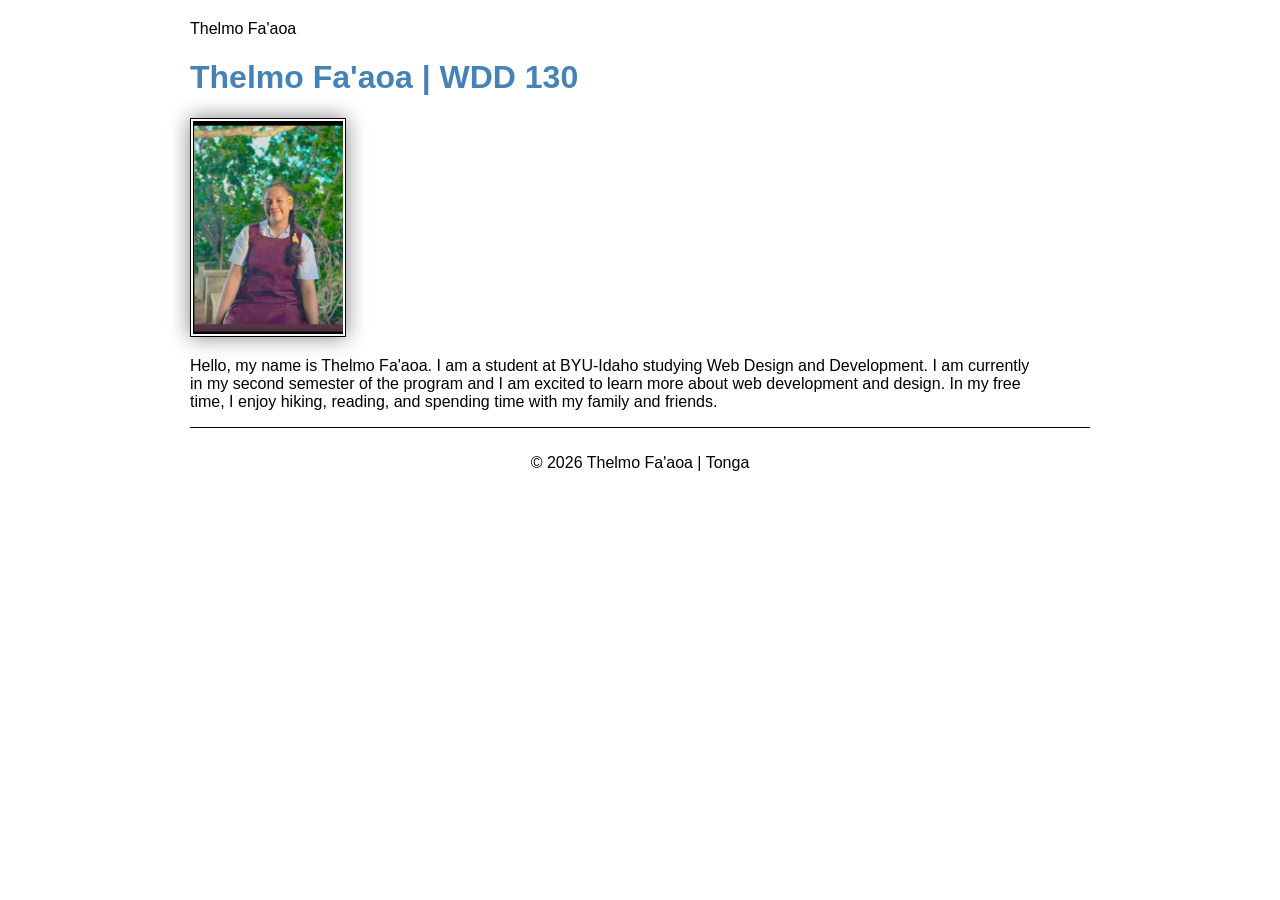
==== index.html @ dc78a743 "Add index.html" ====
<!DOCTYPE html>
<html lang="en-US">
<head>
    <meta charset="UTF-8">
    <meta name="viewport" content="width=device-width, initial-scale=1.0">
    <title> | WDD 130</title>Thelmo Fa'aoa
    <meta name="description" content="Thelmo Fa'aoa's personal website for WDD 130 course.">
    <meta name="author" content="Thelmo Fa'aoa">
    <link rel="stylesheet" href="styles/styles.css">
</head>
<body>
   
    <main>
        <h1>Thelmo Fa'aoa | WDD 130</h1>
       
        <img src="images/profile.jpg" alt="Hello, my name is Thelmo Fa'aoa" width="200">
        
        <p>
            Hello, my name is Thelmo Fa'aoa. I am a student at BYU-Idaho studying Web Design and Development. I am currently in my second semester of the program and I am excited to learn more about web development and design. In my free time, I enjoy hiking, reading, and spending time with my family and friends.
        </p>
    </main>

    <footer>
        <p>&copy; 2026 Thelmo Fa'aoa | Tonga</p>
    </footer>
</body>
</html>
---- styles/styles.css ----
body {
    font-family: Arial, Helvetica, sans-serif;
    max-width: 900px;
    margin: 0 auto;
    padding: 20px;
}

nav {
    background-color: steelblue;
    padding: 10px;
    display: flex;
}

nav a {
    color: white;
    text-decoration: none;
    margin-right: 15px;
    padding: 10px;
    display: block;
}

h1 {
    color: steelblue;
}

main {
    max-width: 840px;
}

main img {
    width: 150px;
    height: auto;
    border: 1px solid #000;
    padding: 2px;
    box-shadow: 0 0 20px gray;
}

aside {
    width: 420px;
    margin: 20px auto;
    border: 1px solid #000;
    padding: 15px;
    background-color: #eeeeee;
    color: #333;
}

aside img {
    width: 200px;
    height: auto;
    display: block;
    margin: 10px auto;
}

p {
    padding: 0;
}

footer {
    margin-top: 15px;
    border-top: 1px solid #000;
    text-align: center;
    padding-top: 10px;
}
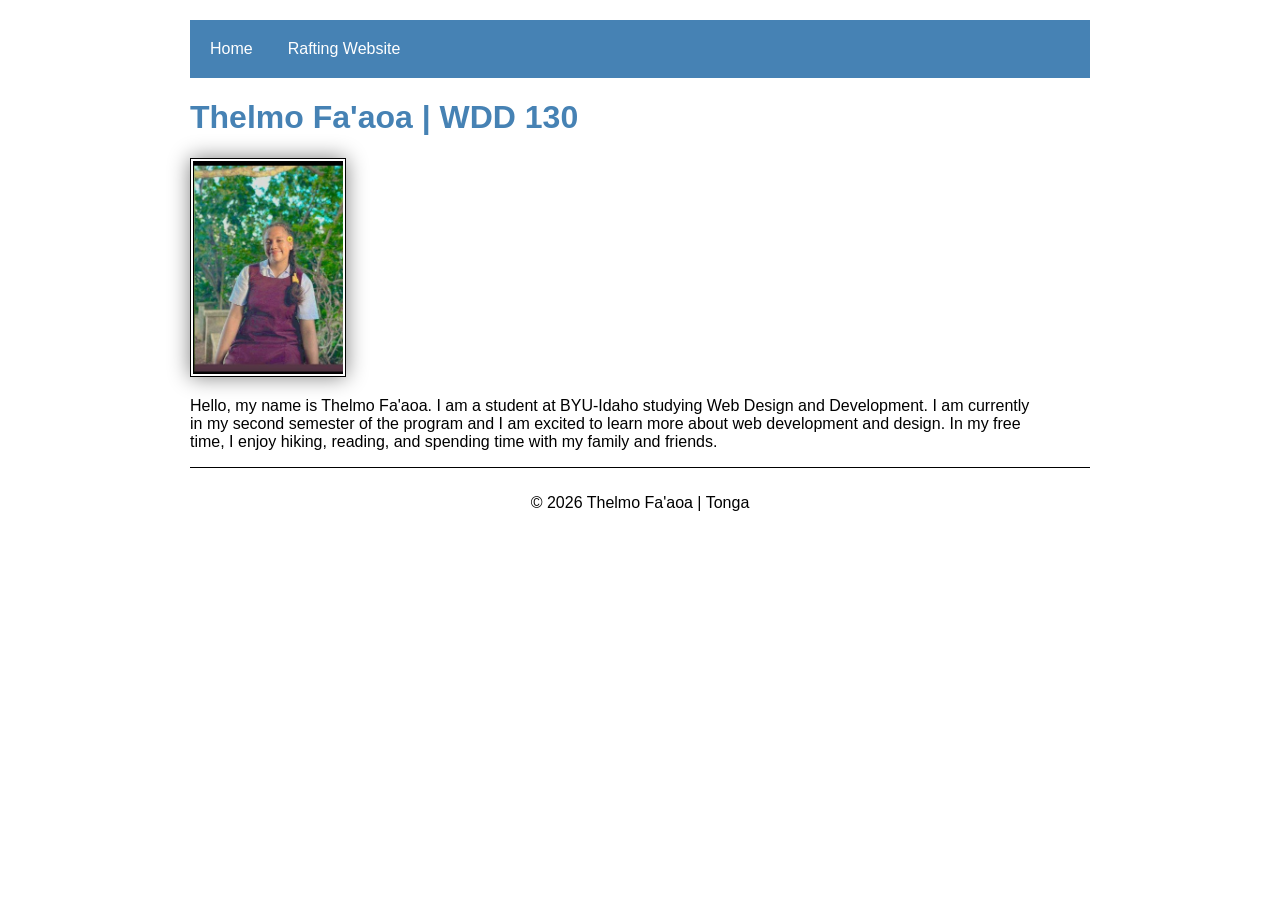
==== commit 75705bcb: "Update index.html" ====
--- a/index.html
+++ b/index.html
@@ -3,18 +3,26 @@
 <head>
     <meta charset="UTF-8">
     <meta name="viewport" content="width=device-width, initial-scale=1.0">
-    <title> | WDD 130</title>Thelmo Fa'aoa
+    <title>Thelmo Fa'aoa | WDD 130</title>
     <meta name="description" content="Thelmo Fa'aoa's personal website for WDD 130 course.">
     <meta name="author" content="Thelmo Fa'aoa">
     <link rel="stylesheet" href="styles/styles.css">
 </head>
+
 <body>
-   
+
+    <header>
+        <nav>
+            <a href="#">Home</a>
+            <a href="wwr/">Rafting Website</a>
+        </nav>
+    </header>
+
     <main>
         <h1>Thelmo Fa'aoa | WDD 130</h1>
-       
+
         <img src="images/profile.jpg" alt="Hello, my name is Thelmo Fa'aoa" width="200">
-        
+
         <p>
             Hello, my name is Thelmo Fa'aoa. I am a student at BYU-Idaho studying Web Design and Development. I am currently in my second semester of the program and I am excited to learn more about web development and design. In my free time, I enjoy hiking, reading, and spending time with my family and friends.
         </p>
@@ -23,5 +31,6 @@
     <footer>
         <p>&copy; 2026 Thelmo Fa'aoa | Tonga</p>
     </footer>
+
 </body>
 </html>
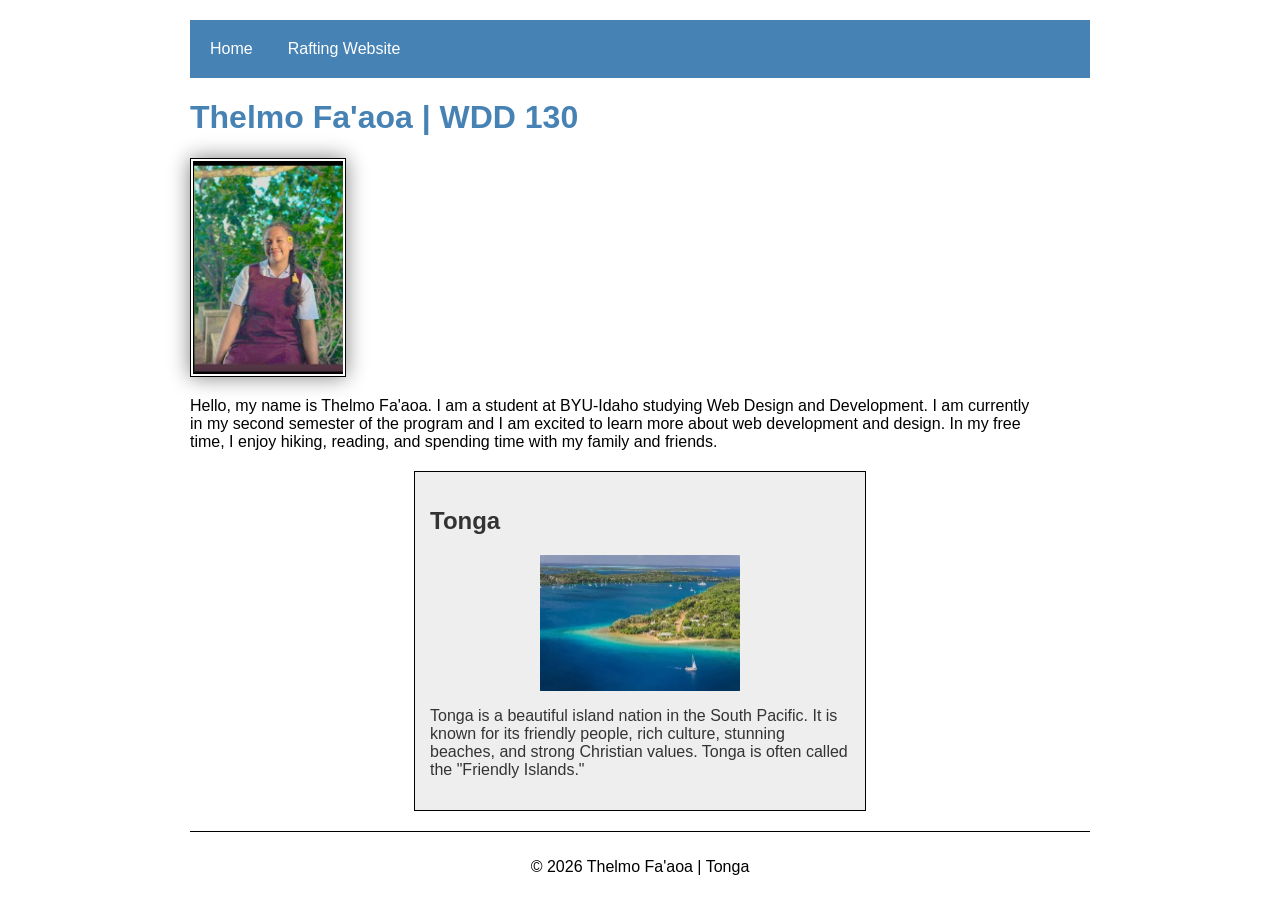
==== commit 192847b8: "Complete Week 2 Home Page Enhancement" ====
--- a/index.html
+++ b/index.html
@@ -11,26 +11,36 @@
 
 <body>
 
-    <header>
-        <nav>
-            <a href="#">Home</a>
-            <a href="wwr/">Rafting Website</a>
-        </nav>
-    </header>
+<header>
+    <nav>
+        <a href="#">Home</a>
+        <a href="wwr/">Rafting Website</a>
+    </nav>
+</header>
 
-    <main>
-        <h1>Thelmo Fa'aoa | WDD 130</h1>
+<main>
+    <h1>Thelmo Fa'aoa | WDD 130</h1>
 
-        <img src="images/profile.jpg" alt="Hello, my name is Thelmo Fa'aoa" width="200">
+    <img src="images/profile.jpg" alt="Hello, my name is Thelmo Fa'aoa">
 
-        <p>
-            Hello, my name is Thelmo Fa'aoa. I am a student at BYU-Idaho studying Web Design and Development. I am currently in my second semester of the program and I am excited to learn more about web development and design. In my free time, I enjoy hiking, reading, and spending time with my family and friends.
-        </p>
-    </main>
+    <p>
+        Hello, my name is Thelmo Fa'aoa. I am a student at BYU-Idaho studying Web Design and Development. I am currently in my second semester of the program and I am excited to learn more about web development and design. In my free time, I enjoy hiking, reading, and spending time with my family and friends.
+    </p>
+</main>
 
-    <footer>
-        <p>&copy; 2026 Thelmo Fa'aoa | Tonga</p>
-    </footer>
+<aside>
+    <h2>Tonga</h2>
+
+    <img src="images/tonga.jpg" alt="Beautiful view of Tonga">
+
+    <p>
+        Tonga is a beautiful island nation in the South Pacific. It is known for its friendly people, rich culture, stunning beaches, and strong Christian values. Tonga is often called the "Friendly Islands."
+    </p>
+</aside>
+
+<footer>
+    <p>&copy; 2026 Thelmo Fa'aoa | Tonga</p>
+</footer>
 
 </body>
-</html>
+</html>
